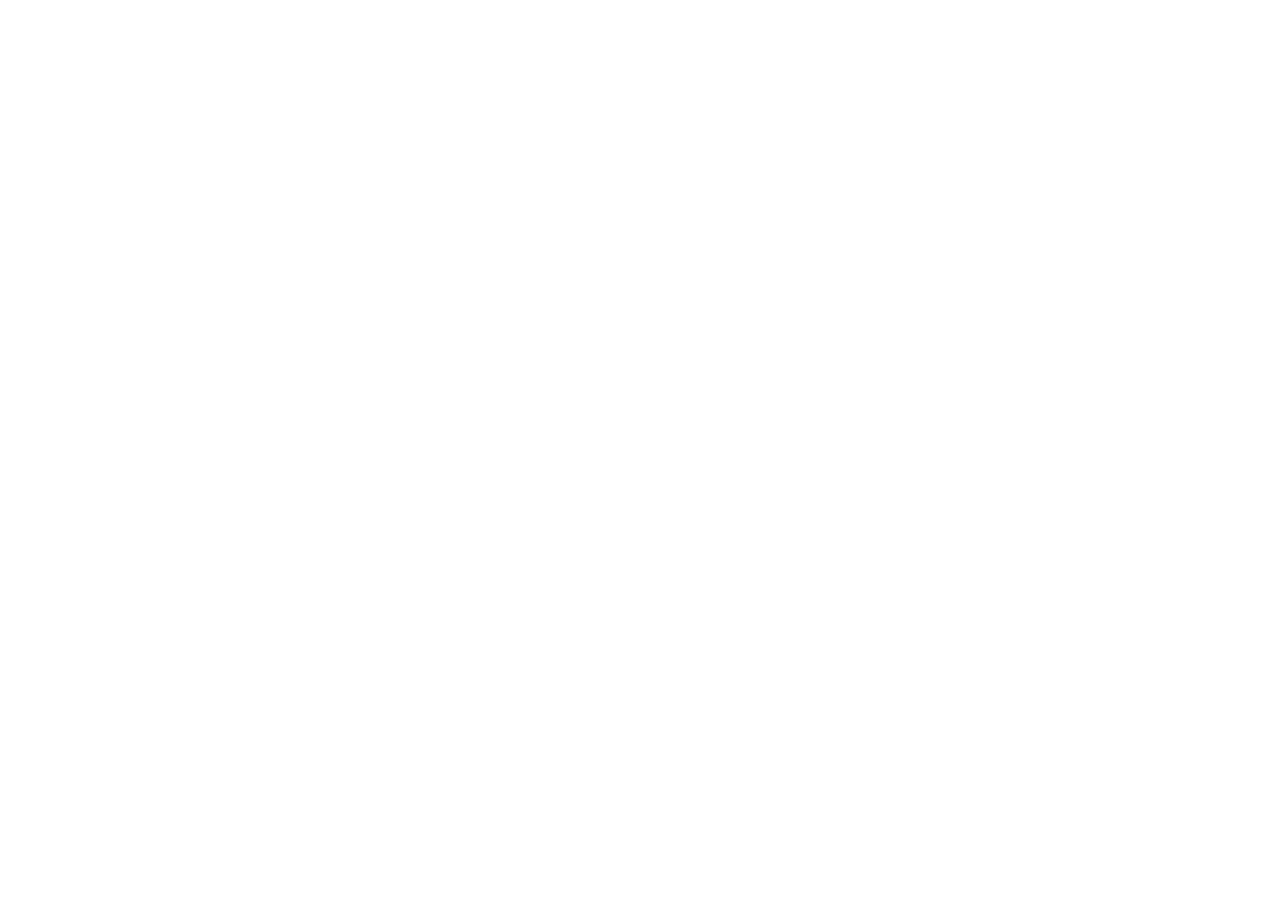
==== index.html @ 3282e869 "[UPDATED] HTML cleaned and focused on the canvas setup" ====
<!DOCTYPE html>
<html lang="en">
<head>
	<meta charset="UTF-8">
	<meta name="viewport" content="width=device-width, initial-scale=1.0">
	<title>Pong Game</title>
	<link rel="stylesheet" href="styles.css">
</head>
<body>
	<canvas id="pong"></canvas>
	<script src="utils.js"></script>
	<script src="ball.js"></script>
	<script src="game.js"></script>
	<script src="main.js"></script>
</body>
</html>
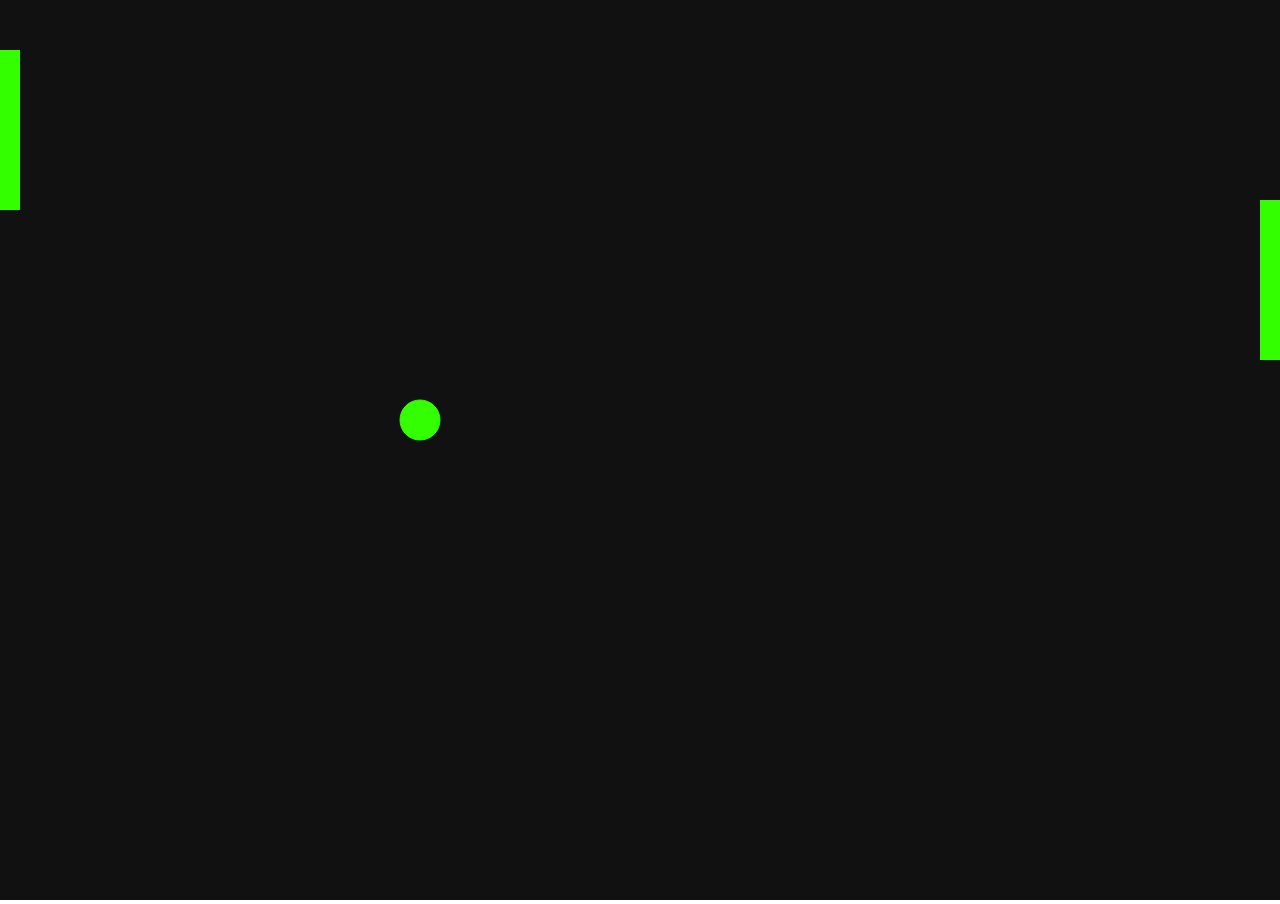
==== commit 4bf39887: "[CREATED] paddles created and added to the scene" ====
--- a/index.html
+++ b/index.html
@@ -10,6 +10,7 @@
 	<canvas id="pong"></canvas>
 	<script src="utils.js"></script>
 	<script src="ball.js"></script>
+	<script src="paddle.js"></script>
 	<script src="game.js"></script>
 	<script src="main.js"></script>
 </body>
--- a/styles.css
+++ b/styles.css
@@ -0,0 +1,11 @@
+* {
+	margin: 0;
+	padding: 0;
+}
+body {
+	overflow: hidden;
+}
+
+#pong {
+	background-color: #111;
+}
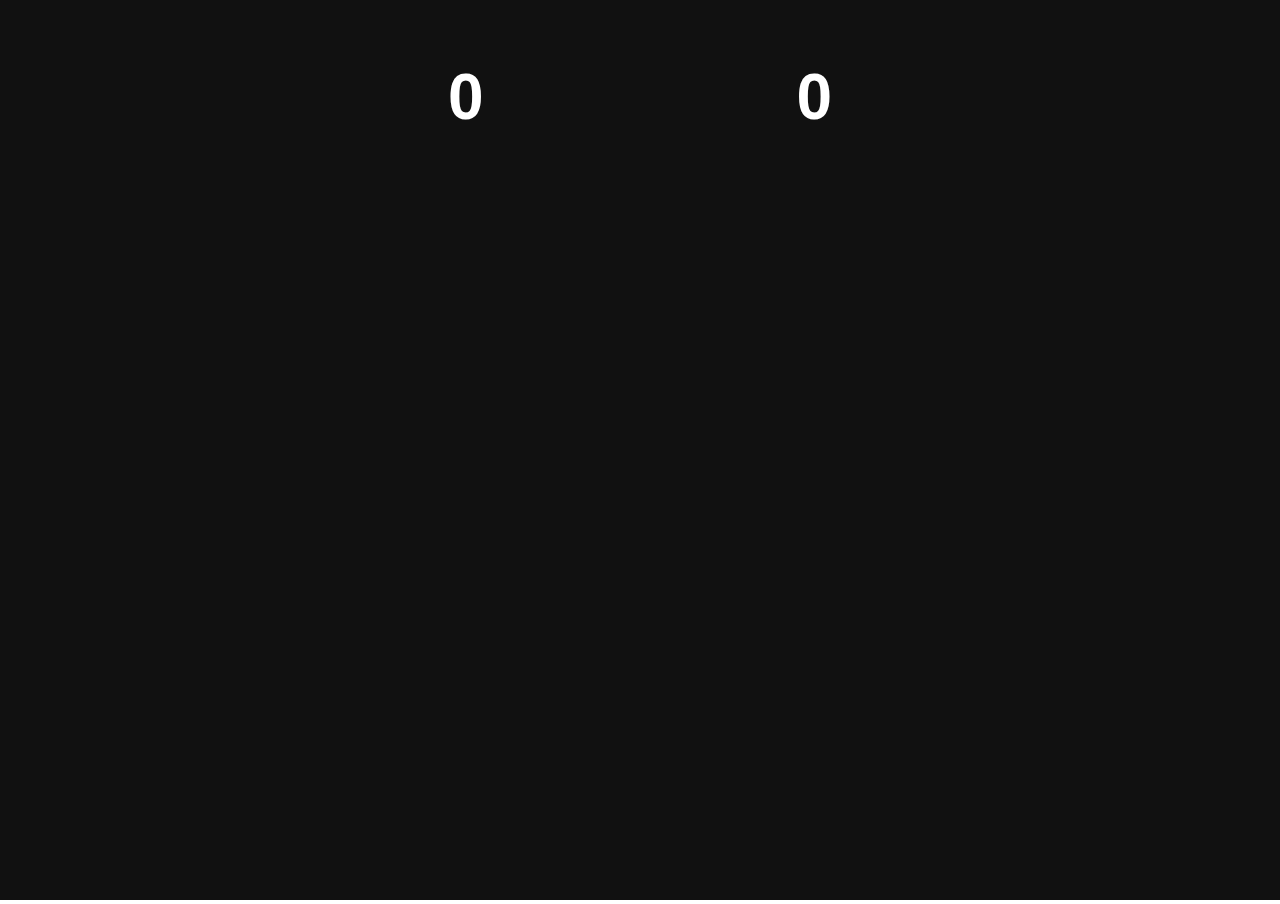
==== commit e8bce163: "[ADDED] The scoring system implement with a balanced randomized respawning algorithm" ====
--- a/index.html
+++ b/index.html
@@ -8,9 +8,13 @@
 </head>
 <body>
 	<canvas id="pong"></canvas>
+	<h1 id="PlayerScore">0</h1>
+	<h1 id="AIScore">0</h1>
+	<script src="constants.js"></script>
 	<script src="utils.js"></script>
 	<script src="ball.js"></script>
 	<script src="paddle.js"></script>
+	<script src="AIPlayer.js"></script>
 	<script src="game.js"></script>
 	<script src="main.js"></script>
 </body>
--- a/styles.css
+++ b/styles.css
@@ -9,3 +9,19 @@
 #pong {
 	background-color: #111;
 }
+
+h1 {
+	color: #fff;
+	font-family: sans-serif;
+	font-size: 4rem;
+	position: absolute;
+	top: 60px;
+}
+
+#PlayerScore {
+	left: 35%;
+}
+
+#AIScore {
+	right: 35%;
+}
